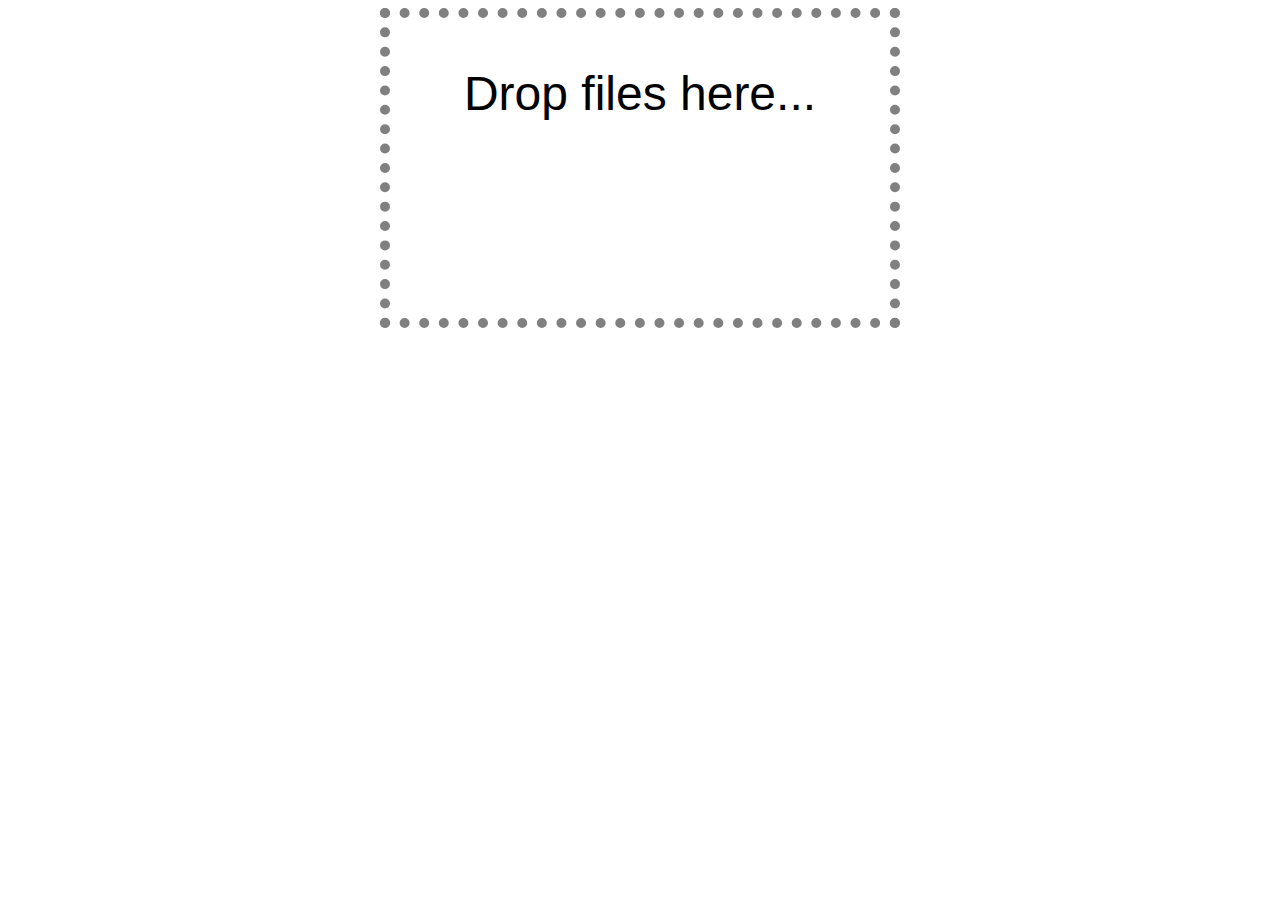
==== index.html @ fb83671b "moving stuff around in prep for gh-pages" ====
<html>
	<head>
		<title>DEP FTW</title>
		<link rel='StyleSheet' typle='text/css' href='website-assets/main.css'>
	</head>
	<body>
		<div id='dropbox' class='no_hover'><p>Drop files here...<p></div>
		<div id='status'></div>
		<div id='qrcode'></div>
		<script type='text/javascript' src='website-assets/jszip.js'></script>		
		<script type='text/javascript' src='website-assets/qr.js'></script>
		<script type='text/javascript' src='website-assets/main.js'></script>
	</body>	
</html>
---- website-assets/main.css ----
#dropbox {
	height:300px;
	width: 500px;
	margin: auto;
	display: block;
	border-style: dotted;
	border-width: 10px;
	text-align: center;
	vertical-align: center;
	font-size: 3em;
	font-family: sans-serif;
}

.no_hover {
	border-color: gray;
}

.hover {
	border-color: black;
}
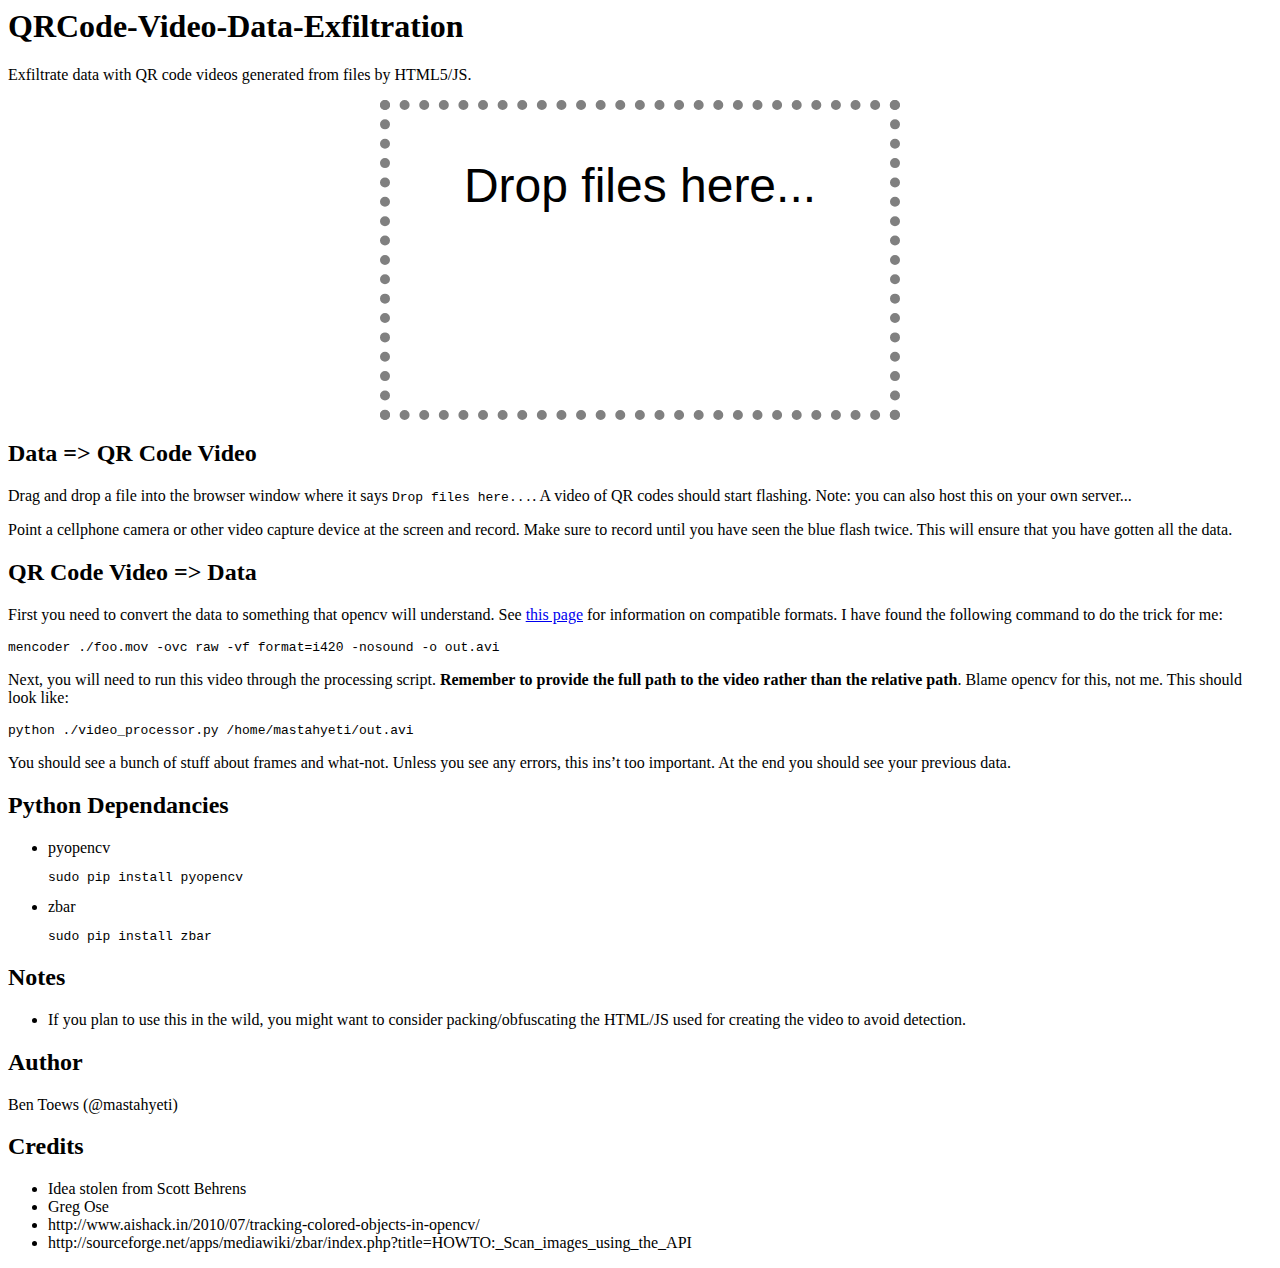
==== commit 58ae8269: "making new branch" ====
--- a/index.html
+++ b/index.html
@@ -4,9 +4,46 @@
 		<link rel='StyleSheet' typle='text/css' href='website-assets/main.css'>
 	</head>
 	<body>
+		<h1 id="qrcode-video-data-exfiltration">QRCode-Video-Data-Exfiltration</h1>
+		<p>Exfiltrate data with QR code videos generated from files by HTML5/JS.</p>
 		<div id='dropbox' class='no_hover'><p>Drop files here...<p></div>
 		<div id='status'></div>
 		<div id='qrcode'></div>
+		<h2 id="data-qr-code-video">Data =&gt; QR Code Video</h2>
+		<p>Drag and drop a file into the browser window where it says <code>Drop files here...</code>. A video of QR codes should start flashing. Note: you can also host this on your own server...</p>
+		<p>Point a cellphone camera or other video capture device at the screen and record. Make sure to record until you have seen the blue flash twice. This will ensure that you have gotten all the data.</p>
+		<h2 id="qr-code-video-data">QR Code Video =&gt; Data</h2>
+		<p>First you need to convert the data to something that opencv will understand. See <a href="http://opencv.willowgarage.com/wiki/VideoCodecs">this page</a> for information on compatible formats. I have found the following command to do the trick for me:</p>
+		<pre><code>mencoder ./foo.mov -ovc raw -vf format=i420 -nosound -o out.avi</code></pre>
+		<p>Next, you will need to run this video through the processing script. <strong>Remember to provide the full path to the video rather than the relative path</strong>. Blame opencv for this, not me. This should look like:</p>
+		<pre><code>python ./video_processor.py /home/mastahyeti/out.avi</code></pre>
+		<p>You should see a bunch of stuff about frames and what-not. Unless you see any errors, this ins’t too important. At the end you should see your previous data.</p>
+		<h2 id="dependancies">Python Dependancies</h2>
+		<ul>
+			<li>
+				pyopencv
+				<br>
+				<pre><code>sudo pip install pyopencv</code></pre>
+			</li>
+			<li>
+				zbar
+				<br>
+				<pre><code>sudo pip install zbar</code></pre>
+			</li>			
+		</ul>
+		<h2 id="notes">Notes</h2>
+		<ul>
+		<li>If you plan to use this in the wild, you might want to consider packing/obfuscating the HTML/JS used for creating the video to avoid detection.</li>
+		</ul>
+		<h2 id="author">Author</h2>
+		<p>Ben Toews (@mastahyeti)</p>
+		<h2 id="credits">Credits</h2>
+		<ul>
+		<li>Idea stolen from Scott Behrens</li>
+		<li>Greg Ose</li>
+		<li>http://www.aishack.in/2010/07/tracking-colored-objects-in-opencv/</li>
+		<li>http://sourceforge.net/apps/mediawiki/zbar/index.php?title=HOWTO:_Scan_images_using_the_API</li>
+		</ul>
 		<script type='text/javascript' src='website-assets/jszip.js'></script>		
 		<script type='text/javascript' src='website-assets/qr.js'></script>
 		<script type='text/javascript' src='website-assets/main.js'></script>
